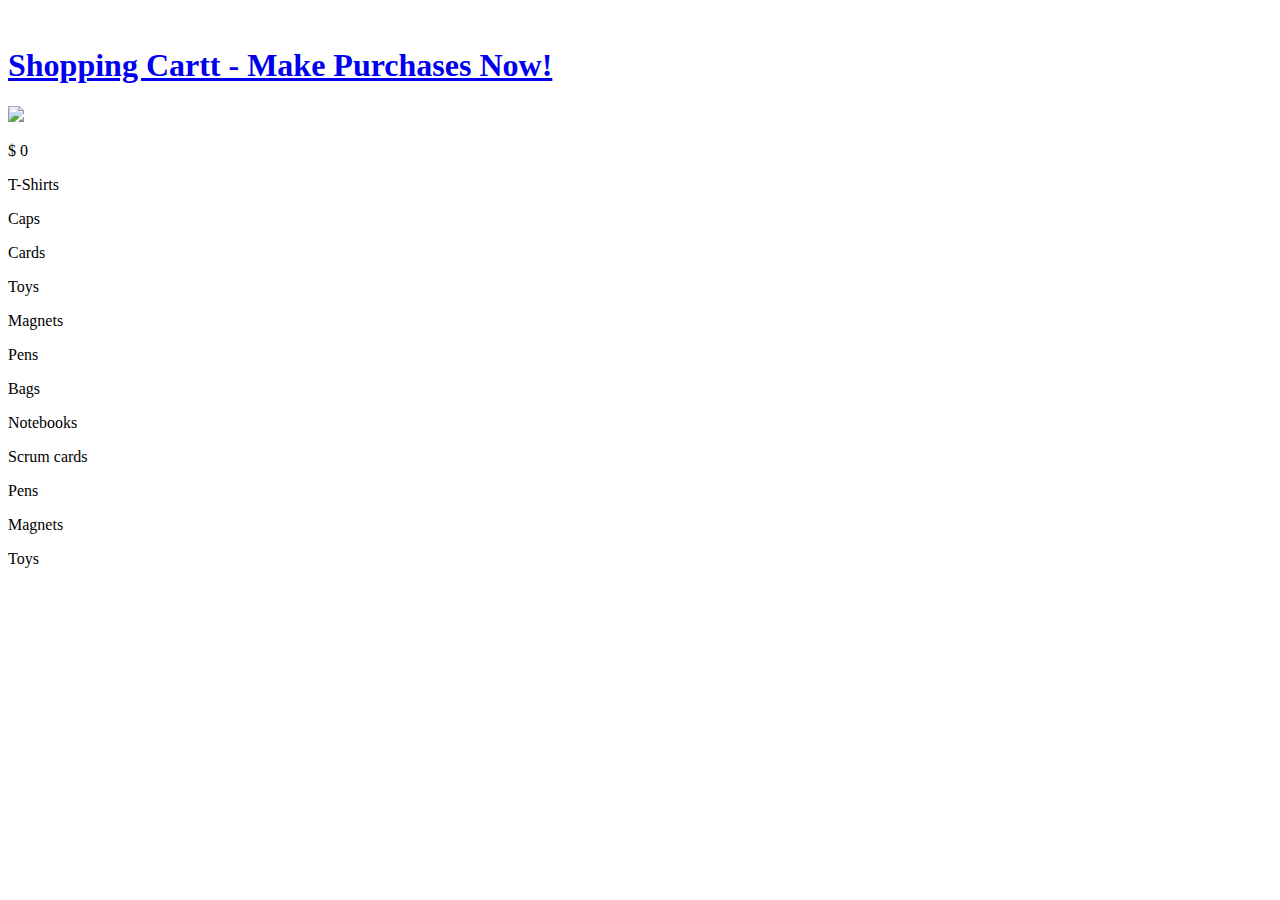
==== index.html @ 5dee9c83 "Update index.html" ====
<!DOCTYPE html>
<html lang="en">
<head>
	<meta charset="UTF-8">
	<title>Task3</title>
	<link href="https://fonts.googleapis.com/css?family=Noto+Sans" rel="stylesheet">
	<link rel="stylesheet" href="src/styles/style.css">

</head>
<body>
	
	<div class="content_box">
		<img src="src/media/img/line.png" alt="">
		<header>		
		<h1><a href="index.html">Shopping Cartt - Make Purchases Now!</a></h1>
		<div class = "button_cart" onclick="document.location.href = 'src/pages/cart.html'")">
			<img src="src/media/img/cart.png">
			<p id = 'summ_price'>$  0</p>
		</div>
		</header>
		<div class="box_catalog">
			<div class="first_column">
				<div class="shirts a1" onclick="document.location.href = 'src/pages/T-Shirt.html'"><div class="light_line"><p>T-Shirts</p></div></div>
				<div class="caps a2" onclick="document.location.href = 'src/pages/Caps.html'"><div class="light_line"><p>Caps</p></div></div>	
			</div>
			<div class="second_column">
				<div class="cards b1" onclick="document.location.href = 'src/pages/Cards.html'"><div class="light_line" ><p>Cards</p></div></div>
				<div class="toys b2" onclick="document.location.href = 'src/pages/Toys.html'"><div class="light_line"><p>Toys</p></div></div>
				<div class="magnets b3" onclick="document.location.href = 'src/Pages/magnets.html'"><div class="light_line"><p>Magnets</p></div></div>
			</div>
			<div class="third_column">
				<div class="pens c1" onclick="document.location.href = 'src/pages/Pens.html'"><div class="light_line"><p>Pens</p></div></div>
				<div class="bags c2" onclick="document.location.href = 'src/pages/Begs.html'"><div class="light_line"><p>Bags</p></div></div>
			</div>
			<div class="fourth_column">
				<div class="notebooks d1" onclick="document.location.href = 'src/pages/Notebooks.html'"><div class="light_line"><p>Notebooks</p></div></div>
				<div class="scrum_cards d2" onclick="document.location.href = 'src/pages/Scrum cards.html'"><div class="light_line"><p>Scrum cards</p></div></div>
				<div class="pens d3" onclick="document.location.href = 'src/pages/Pens.html'"><div class="light_line"><p>Pens</p></div></div>
				<div class="magnets d4" onclick="document.location.href = 'src/pages/Magnets.html'"><div class="light_line"><p>Magnets</p></div></div>
				<div class="toys d5" onclick="document.location.href = 'src/pages/Toys.html'"><div class="light_line"><p>Toys</p></div></div>
			</div>
		</div>
		<img class="bottom_line" src="src/media/img/line.png" alt="">
	</div>
	<script src="src/js/js.js" defer></script>
	<script src='https://ajax.googleapis.com/ajax/libs/jquery/3.2.1/jquery.min.js'></script>
</body>
</html>
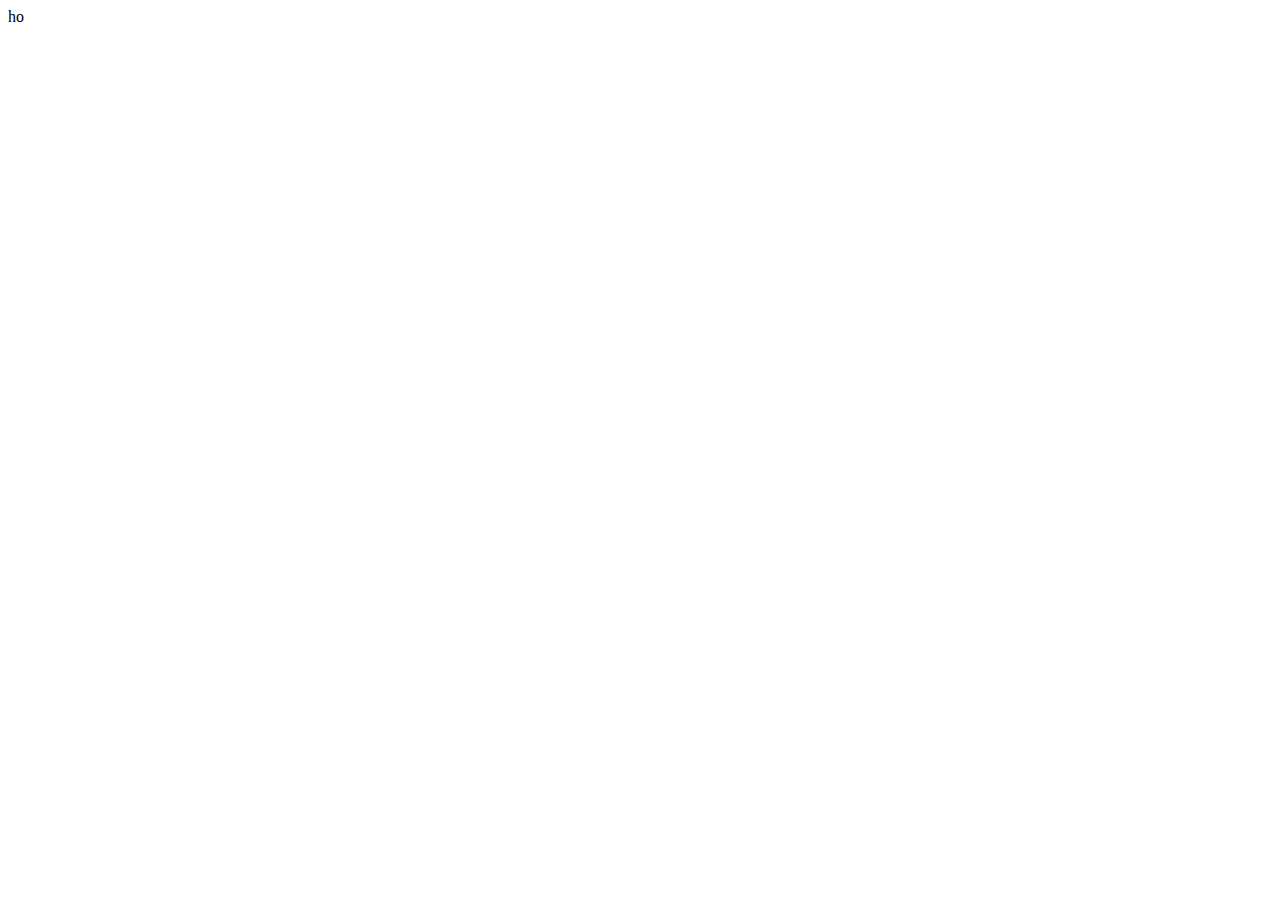
==== commit c96fc683: "12" ====
--- a/index.html
+++ b/index.html
@@ -9,40 +9,6 @@
 </head>
 <body>
 	
-	<div class="content_box">
-		<img src="src/media/img/line.png" alt="">
-		<header>		
-		<h1><a href="index.html">Shopping Cartt - Make Purchases Now!</a></h1>
-		<div class = "button_cart" onclick="document.location.href = 'src/pages/cart.html'")">
-			<img src="src/media/img/cart.png">
-			<p id = 'summ_price'>$  0</p>
-		</div>
-		</header>
-		<div class="box_catalog">
-			<div class="first_column">
-				<div class="shirts a1" onclick="document.location.href = 'src/pages/T-Shirt.html'"><div class="light_line"><p>T-Shirts</p></div></div>
-				<div class="caps a2" onclick="document.location.href = 'src/pages/Caps.html'"><div class="light_line"><p>Caps</p></div></div>	
-			</div>
-			<div class="second_column">
-				<div class="cards b1" onclick="document.location.href = 'src/pages/Cards.html'"><div class="light_line" ><p>Cards</p></div></div>
-				<div class="toys b2" onclick="document.location.href = 'src/pages/Toys.html'"><div class="light_line"><p>Toys</p></div></div>
-				<div class="magnets b3" onclick="document.location.href = 'src/Pages/magnets.html'"><div class="light_line"><p>Magnets</p></div></div>
-			</div>
-			<div class="third_column">
-				<div class="pens c1" onclick="document.location.href = 'src/pages/Pens.html'"><div class="light_line"><p>Pens</p></div></div>
-				<div class="bags c2" onclick="document.location.href = 'src/pages/Begs.html'"><div class="light_line"><p>Bags</p></div></div>
-			</div>
-			<div class="fourth_column">
-				<div class="notebooks d1" onclick="document.location.href = 'src/pages/Notebooks.html'"><div class="light_line"><p>Notebooks</p></div></div>
-				<div class="scrum_cards d2" onclick="document.location.href = 'src/pages/Scrum cards.html'"><div class="light_line"><p>Scrum cards</p></div></div>
-				<div class="pens d3" onclick="document.location.href = 'src/pages/Pens.html'"><div class="light_line"><p>Pens</p></div></div>
-				<div class="magnets d4" onclick="document.location.href = 'src/pages/Magnets.html'"><div class="light_line"><p>Magnets</p></div></div>
-				<div class="toys d5" onclick="document.location.href = 'src/pages/Toys.html'"><div class="light_line"><p>Toys</p></div></div>
-			</div>
-		</div>
-		<img class="bottom_line" src="src/media/img/line.png" alt="">
-	</div>
-	<script src="src/js/js.js" defer></script>
-	<script src='https://ajax.googleapis.com/ajax/libs/jquery/3.2.1/jquery.min.js'></script>
+	ho
 </body>
 </html>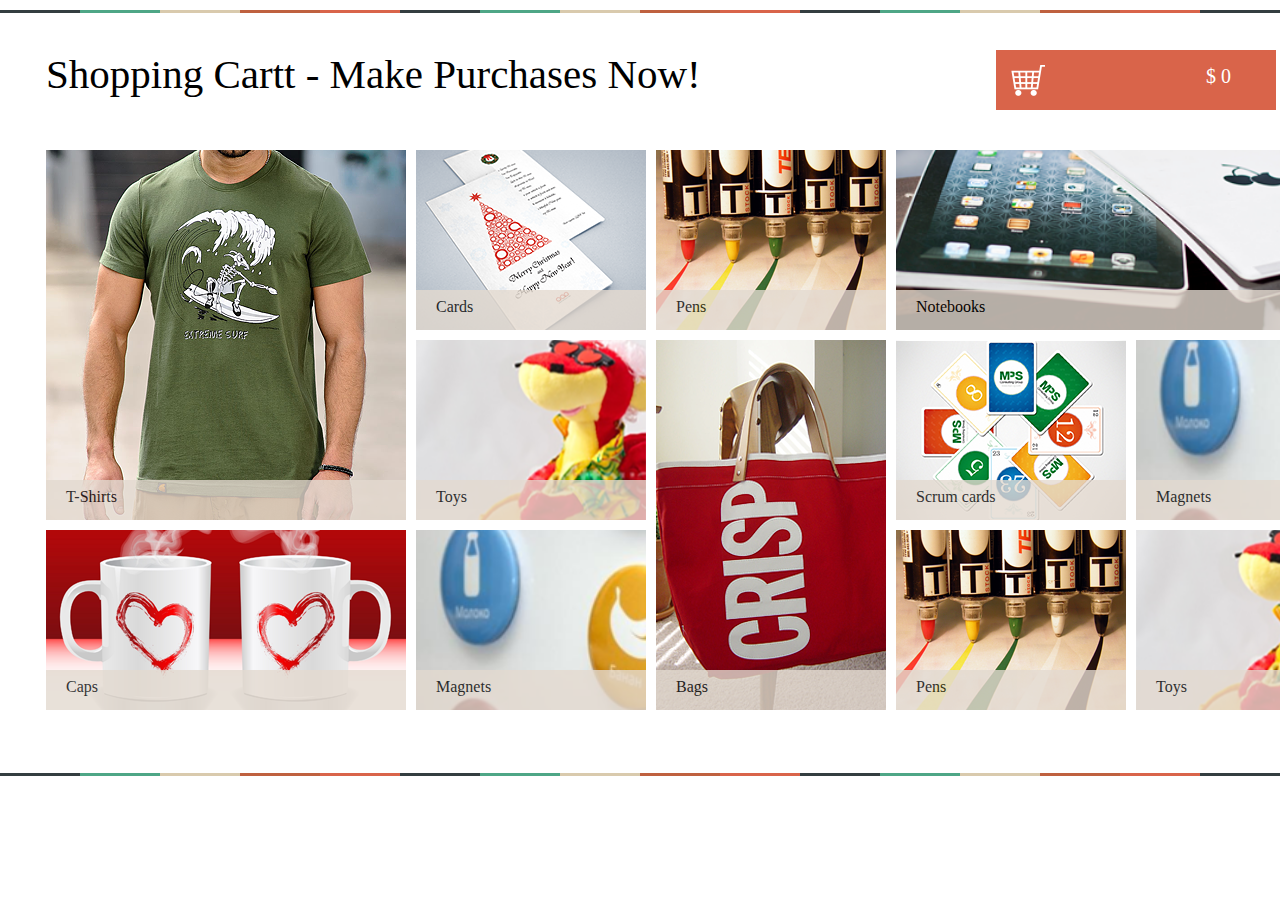
==== commit 44a04c67: "comeback" ====
--- a/index.html
+++ b/index.html
@@ -9,6 +9,40 @@
 </head>
 <body>
 	
-	ho
+	<div class="content_box">
+		<img src="src/media/img/line.png" alt="">
+		<header>		
+		<h1><a href="index.html">Shopping Cartt - Make Purchases Now!</a></h1>
+		<div class = "button_cart" onclick="document.location.href = 'src/pages/cart.html'")">
+			<img src="src/media/img/cart.png">
+			<p id = 'summ_price'>$  0</p>
+		</div>
+		</header>
+		<div class="box_catalog">
+			<div class="first_column">
+				<div class="shirts a1" onclick="document.location.href = 'src/pages/T-Shirt.html'"><div class="light_line"><p>T-Shirts</p></div></div>
+				<div class="caps a2" onclick="document.location.href = 'src/pages/Caps.html'"><div class="light_line"><p>Caps</p></div></div>	
+			</div>
+			<div class="second_column">
+				<div class="cards b1" onclick="document.location.href = 'src/pages/Cards.html'"><div class="light_line" ><p>Cards</p></div></div>
+				<div class="toys b2" onclick="document.location.href = 'src/pages/Toys.html'"><div class="light_line"><p>Toys</p></div></div>
+				<div class="magnets b3" onclick="document.location.href = 'src/Pages/magnets.html'"><div class="light_line"><p>Magnets</p></div></div>
+			</div>
+			<div class="third_column">
+				<div class="pens c1" onclick="document.location.href = 'src/pages/Pens.html'"><div class="light_line"><p>Pens</p></div></div>
+				<div class="bags c2" onclick="document.location.href = 'src/pages/Begs.html'"><div class="light_line"><p>Bags</p></div></div>
+			</div>
+			<div class="fourth_column">
+				<div class="notebooks d1" onclick="document.location.href = 'src/pages/Notebooks.html'"><div class="light_line"><p>Notebooks</p></div></div>
+				<div class="scrum_cards d2" onclick="document.location.href = 'src/pages/Scrum cards.html'"><div class="light_line"><p>Scrum cards</p></div></div>
+				<div class="pens d3" onclick="document.location.href = 'src/pages/Pens.html'"><div class="light_line"><p>Pens</p></div></div>
+				<div class="magnets d4" onclick="document.location.href = 'src/pages/Magnets.html'"><div class="light_line"><p>Magnets</p></div></div>
+				<div class="toys d5" onclick="document.location.href = 'src/pages/Toys.html'"><div class="light_line"><p>Toys</p></div></div>
+			</div>
+		</div>
+		<img class="bottom_line" src="src/media/img/line.png" alt="">
+	</div>
+	<script src="src/js/js.js" defer></script>
+	<script src='https://ajax.googleapis.com/ajax/libs/jquery/3.2.1/jquery.min.js'></script>
 </body>
 </html>--- a/src/styles/style.css
+++ b/src/styles/style.css
@@ -0,0 +1,234 @@
+*
+{
+    margin: 0;
+    padding: 0;
+	font-family: 'Segoe UI Light';
+ }
+ @font-face 
+ {
+	font-family: 'Segoe UI Light';
+	src: url('src/font/SegoeUI-Light.eot');
+	src: url('src/font/SegoeUI-Light.eot?#iefix') format('embedded-opentype'),
+	url('src/font/SegoeUI-Light.woff') format('woff'),
+	url('src/font/SegoeUI-Light.ttf') format('truetype');
+	font-weight: normal;
+	font-style: normal;
+}
+ul
+{
+    list-style: none;
+}
+a, a:hover
+{
+	color: black;
+    text-decoration: none;
+}
+body
+{	
+	margin-top: 10px;
+	height: 769px;
+}
+div:after
+{
+	display: table;
+	content: "";
+	width: 100%;
+}
+div::before
+{
+	display: table;
+	content: "";
+	width: 100%;
+}
+h1
+{
+	font-weight: lighter;
+}
+
+/*Index html*/
+	.content_box
+		{
+			width: 1366px;
+			height: 768px;	
+			margin: 0 auto;
+			position: relative;		
+		}
+
+	/*buttom craft*/
+		.button_cart
+			{
+				width: 280px;
+				height: 60px;
+				background-color: #d9644a;
+				position: absolute;
+				right: 90px;
+				top: 40px;
+			}
+		.button_cart:hover
+			{
+				opacity: .8;
+				cursor: pointer;
+			}
+		.button_cart p
+			{	
+				display: block;
+				color: white;
+				margin: 15px 0 0 210px;
+				font-size: 20px;
+			}
+		.button_cart img
+			{			
+				margin: 15px 0 0 15px;			
+			}
+	/*end buttom craft*/
+
+	h1, .content_box img
+		{
+			position: absolute;
+		}
+	h1
+		{
+			margin: 0 0 0 46px;
+			display: block;
+			margin: 40px 0 0 0;
+			font-size: 41px;
+		}
+		header
+		{
+			margin: 0 0 0 46px;
+		}
+	.bottom_line
+		{
+			margin-top: 763px;
+		}
+
+	/*Box catalog*/
+		.box_catalog
+			{
+				width: 1320px;
+				height: 560px;
+				display: flex;
+				margin: 140px 46px;		
+				position: absolute;
+			}
+		.shirts
+			{
+				position: relative;
+				width: 360px;
+				height: 370px;
+				background: url(../media/img/shirts.png) no-repeat center center / cover;
+			}
+		.caps
+			{
+				position: relative;
+				width: 360px;
+				height: 180px;
+				background: url(../media/img/caps.png) no-repeat center center / cover;
+			}
+		.cards, .toys, .magnets, .pens, .scrum_cards
+			{
+				position: relative;
+				background-color: black;
+				width: 230px;
+				height: 180px;
+			}
+		.cards
+			{
+				background: url(../media/img/cards.png) no-repeat center center / cover;
+			}
+		.toys
+			{
+				background: url(../media/img/toys.png) no-repeat center center / cover;
+			}
+		.magnets
+			{
+				background: url(../media/img/manets.png) no-repeat center center / cover;
+			}
+		.pens
+			{
+				background: url(../media/img/pens.png) no-repeat center center / cover;
+			}
+		.scrum_cards
+			{
+				background: url(../media/img/scrum_cards.png) no-repeat center center / cover;
+			}
+		.bags
+			{
+				position: relative;
+				height: 370px;
+				width: 230px;
+				background: url(../media/img/bags.png) no-repeat center center / cover;
+			}
+		.notebooks
+			{
+				position: relative;
+				width: 470px;
+				height: 180px;
+				background: url(../media/img/notebooks.png) no-repeat center center / cover;
+			}
+		.cards:hover, .toys:hover, .magnets:hover, .pens:hover, .scrum_cards:hover,.bags:hover, .shirts:hover, .caps:hover, .notebooks:hover
+			{
+				opacity: .8;
+				cursor: pointer;
+			}
+		.light_line
+			{		
+				position: absolute;
+				height: 40px;
+				background-color: #e3dad0;
+				opacity: .8;
+				bottom: 0px;
+				width: 100%;
+			}
+			.light_line p
+			{		
+				margin: 8px 0 0 20px;
+			}
+		.first_column
+			{
+				width: 360px;
+				height: 560px;
+				margin-right: 5px;
+			}
+		.second_column
+			{
+				width: 230px;
+				height: 560px;
+				margin-right: 5px;
+				margin-left: 5px;
+			}
+		.third_column
+			{
+				width: 230px;
+				height: 560px;
+				margin-right: 5px;
+				margin-left: 5px;
+			}
+		.fourth_column
+			{
+				width: 470px;
+				height: 560px;
+				margin-left: 5px;
+			}
+		.a2, .d2, .b3, .b2, .c2, .c5, .d3
+			{
+				margin-top: 10px;
+			}
+		.d
+			{
+				margin-left: 240px;
+				margin-top: -370px;
+			}
+		.d5
+			{
+				margin-left: 240px;
+				margin-top: 10px;
+			}
+		.d4
+			{
+				margin-left: 240px;
+				margin-top: -370px;
+			}		
+	/*end box catalog*/
+
+/*end Index html*/
